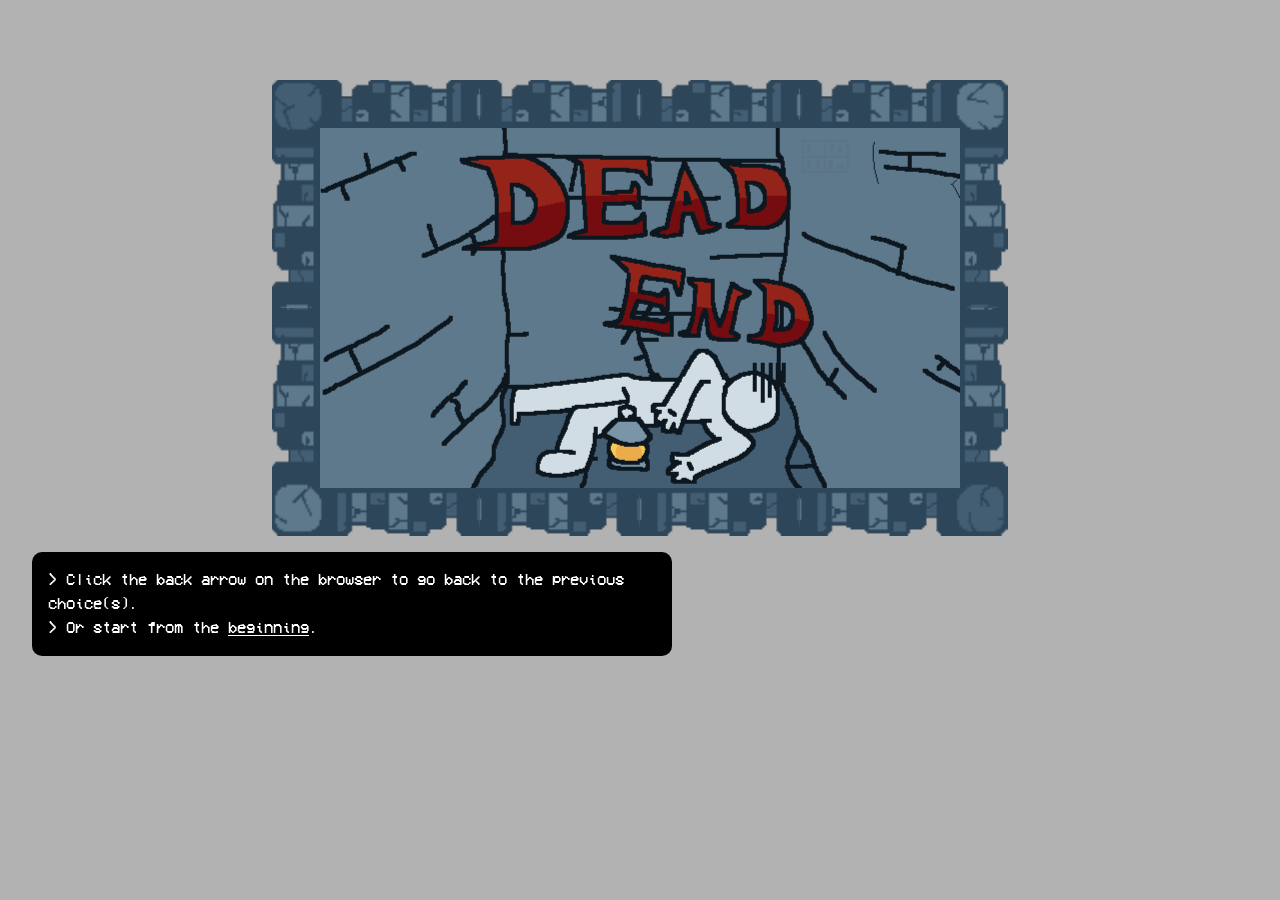
==== html/lose.html @ c332c501 "first commit" ====
<!DOCTYPE html>
<html lang="en">
<head>
    <meta charset="UTF-8">
    <title>Lose</title>
    <link href="../style/choice-style.css" rel="stylesheet"/>
</head>
<body>
    <img src="../img/loss.png">
    <p> > Click the back arrow on the browser to go back to the previous choice(s).<br/>
        > Or start from the <a href="outsideentrance.html">beginning</a>.</p>
</body>
</html>
---- style/choice-style.css ----
@font-face {
     font-family: vcr-mono;
     src: url("../font/VCR_OSD_MONO_1.001.ttf") format('truetype');
}
* {
     font-family:vcr-mono;
}
html{
    background-image: linear-gradient(rgba(0,0,0,0.3)),
                    url("../img/rebg.png");
    background-attachment:fixed;
    background-size:35% 50%;
}
body{
    margin-top:5%;
    margin-left:auto;
    margin-right:auto;
    width:95%;
    align-items:center;
    background-color:rgba(0,0,0,0.3);
    padding:1em;
    border-radius: 10px;
}
img{
    border:solid 48px transparent;
    border-image:url("../img/border.png") 100 round;
    margin-left:auto;
    margin-right:auto;
    display:block;
}
p{
    color:white;
    text-align:left;
    background-color:rgb(0,0,0);
    width:50%;
    padding:1em;
    border-radius: 10px;
    line-height:1.5em;
    display:block;
    float:center;
}
a{
    color:white;
}
a:active{
    color:rgb(125,125,125)
}
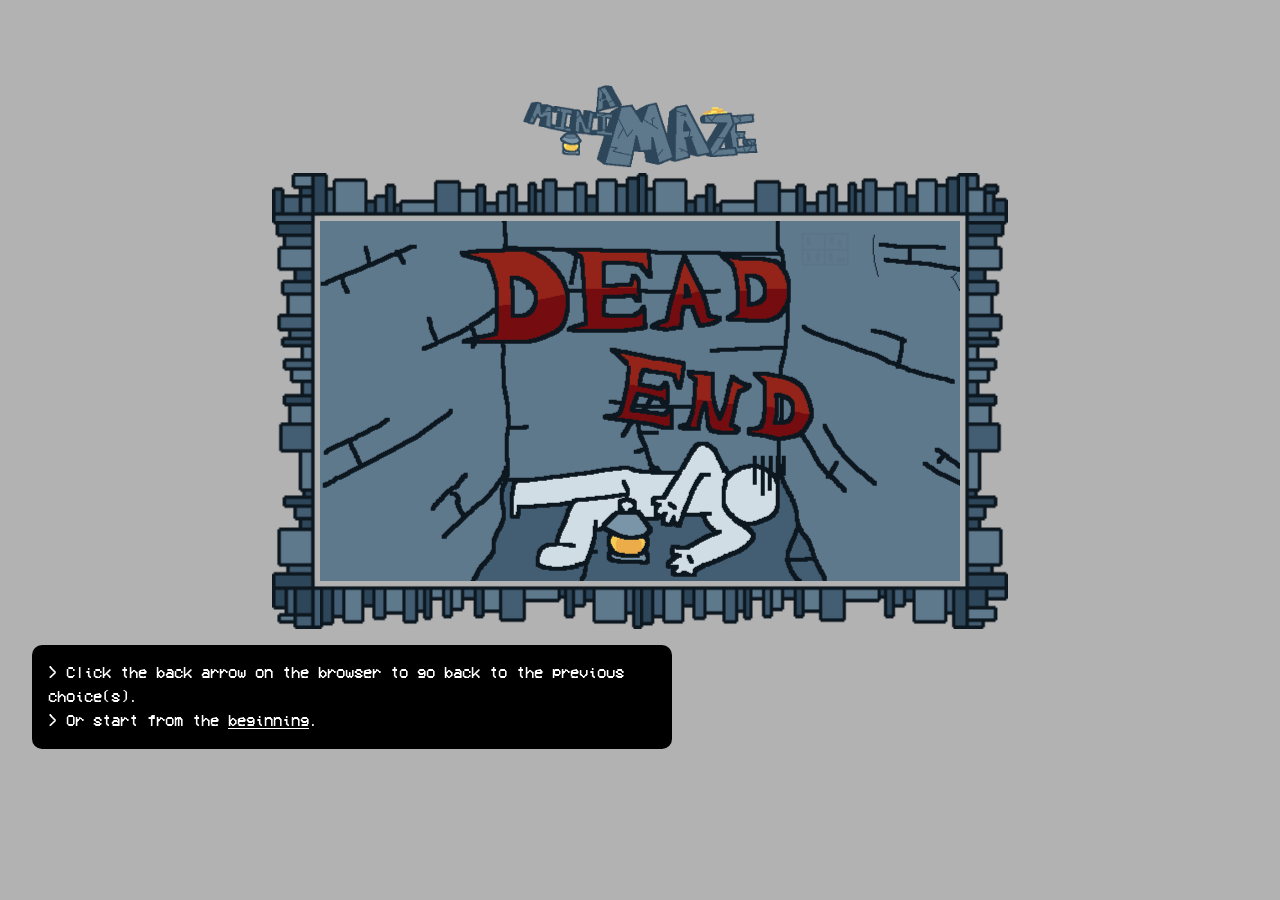
==== commit 7d9b42ba: "add logo to choices and victory screens" ====
--- a/html/lose.html
+++ b/html/lose.html
@@ -6,6 +6,9 @@
     <link href="../style/choice-style.css" rel="stylesheet"/>
 </head>
 <body>
+    <header>
+        <img src="../../img/logo.png" id="logo" alt="A Mini Maze"/>
+    </header>
     <img src="../img/loss.png">
     <p> > Click the back arrow on the browser to go back to the previous choice(s).<br/>
         > Or start from the <a href="outsideentrance.html">beginning</a>.</p>
--- a/style/choice-style.css
+++ b/style/choice-style.css
@@ -21,9 +21,15 @@
     padding:1em;
     border-radius: 10px;
 }
-img{
+img:not(#logo){
     border:solid 48px transparent;
-    border-image:url("../img/border.png") 100 round;
+    border-image:url("../img/newborder.png") 27 round;
+    margin-left:auto;
+    margin-right:auto;
+    display:block;
+}
+#logo{
+    width:20%;
     margin-left:auto;
     margin-right:auto;
     display:block;
